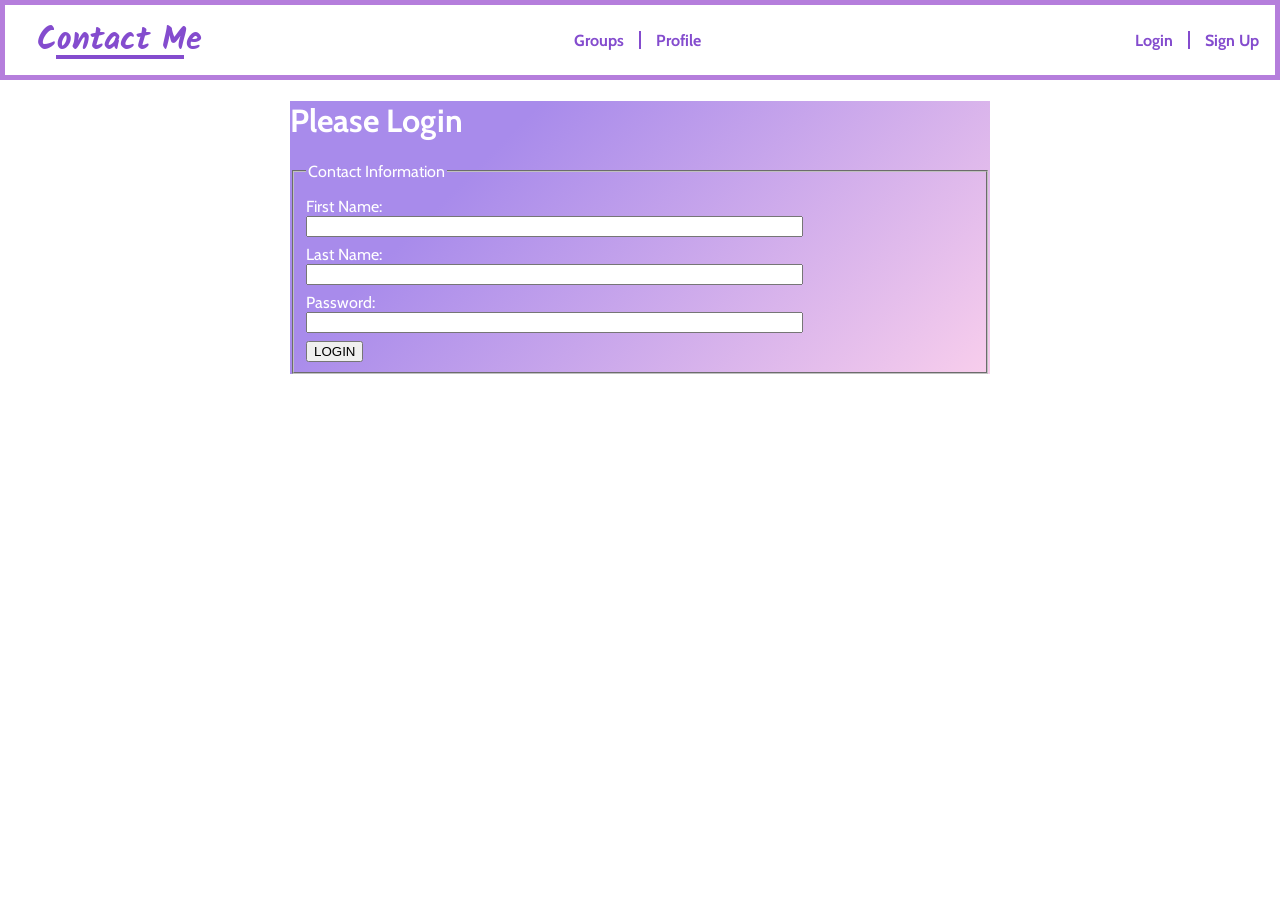
==== login.html @ b6b09e16 "I created a login page for users. I created a login page for users to login into their account. I ma" ====
<!DOCTYPE html>
<html lang="en">
<head>
  <meta charset="UTF-8">
  <meta http-equiv="X-UA-Compatible" content="IE=edge">
  <meta name="viewport" content="width=device-width, initial-scale=1.0">
  <title>Contact Me Profile Page</title>
  <script defer src="https://code.jquery.com/jquery-3.6.0.min.js"  integrity="sha256-/xUj+3OJU5yExlq6GSYGSHk7tPXikynS7ogEvDej/m4="  crossorigin="anonymous"></script>
  <link rel="stylesheet" href="./src/styles/style.css">
  <script defer src="./src/ajax/ajax.js"></script>
</head>
<body>
<div id="bodyBlock">
      <h1>Please Login</h1>
      <form id="addForm" name="addForm" action="#" method="post" onsubmit="return validate(this);">
        <fieldset> 
          <legend>Contact Information</legend>
          <div class="formData">
                         <!-- labels of the fields -->
                         <!-- when you click on the label you can type in the field -->
            <label for="firstName">First Name:</label>
            <div class="value"><input type="text" size="60" value="" name="firstName" id="firstName"/></div>
          
            <label for="lastName">Last Name:</label>
            <div class="value"><input type="text" size="60" value="" name="lastName" id="lastName"/></div>
            
            <label for="title">Password:</label>
            <div class="value"><input type="text" size="60" value="" name="title" id="title"/></div>
            
            <!-- onclick=clearBox makes sure that once you click this field the text inside of it is removed -->
          <button onclick="clickMe()">LOGIN</button>
        </fieldset>
      </form>
    </div>
</body>
</html>
---- src/styles/style.css ----
/* sitewide styles */
@import url('https://fonts.googleapis.com/css2?family=Cabin:wght@400;700&display=swap');
/* logo font */
@import url('https://fonts.googleapis.com/css2?family=Kalam:wght@700&display=swap');


:root {
  /* color palette */
  --clr-dark: #000000;
  --clr-light: #ffffff;
  --clr-accent: #844cce;
  --clr--accent-compliment: #96CE4C;
  --fw-normal: 400;
  --fw-bold: 700;
  --f-logo: 'Kalam', cursive;
}

body, html {
  margin: 0;
  padding: 0;
  min-height: 100%;
  width: 100%;
  font-family: 'Cabin', sans-serif;
  background-color: var(--clr-light);
  color: var(--clr-dark)
}


*,
*::before,
*::after {
  box-sizing: border-box;
}

a {
  text-decoration: none;
  font-weight: var(--fw-bold);
  color: var(--clr-accent)
}

a:hover,
a:focus {
  text-decoration: underline;
}

/* header styling */

.logo {
  font-family: var(--f-logo);
  font-size: 2em;
}

.logo:after {
  --width: 4em;
  content: '';
  position: absolute;
  height: 4px;
  width: var(--width);
  bottom: .5em;
  right: calc(50% - (var(--width) / 2));
  background-color: var(--clr-accent);
  transform: scaleX(1);
  transition: transform 100ms ease-out;
}

.logo:hover:after,
.logo:focus:after {
  transform: scaleX(1.3);
}

a.logo:hover,
.logo:focus {
  text-decoration: none;
}

header {
  background-color: var(--clr-light);
  width: 100%;
  top: 0;
  position: sticky;
  z-index: 99;
  height: 5em;
  border: 1px solid #b57edc;
  border-width: thick;
  padding: -8em -8em -8em;
/* background: -webkit-linear-gradient(top left, #6B3CCA, #B68AFF);
background: -moz-linear-gradient(top left, #6B3CCA, #B68AFF);
background: linear-gradient(to bottom right, #6B3CCA, #B68AFF); */

}

header nav {
  height: 100%;
}

header ul {
  margin: 0;
  padding: 0;
  display: flex;
  flex-wrap: wrap;
  align-items: center;
  list-style: none;
  height: 100%;
}

header li {
  height: 100%;
  display: flex;
  align-items: center;
}

header a {
  padding: 0 1em;
}

header a {
  height: 100%;
  display: flex;
  align-items: center;
  position: relative;
}

header ul li:nth-of-type(2) {
  position: absolute;
  right: 50%;
}

header ul li:nth-of-type(3) {
  position: absolute;
  left: 50%;
}

header ul li:nth-last-of-type(2) {
  margin-left: auto;
}

/* cool vertical line between some links in header */
header ul li:nth-of-type(2n) a::after { 
  --height: 1.1em;

  content: '';
  width: 2px;
  position: absolute;
  right: -1px;
  top: calc(50% - (.5 * var(--height)));
  height: var(--height);
  background-color: var(--clr-accent);
}

#contact body {
  font-family: Arial, Helvetica, sans-serif;
}

#bodyBlock {
  width: 700px;
  margin: auto;
  background-image: linear-gradient(315deg, #f8ceec 0%, #a88beb 74%); 
}

#bodyBlock h1 {
  color: white;
}
  /* the textbox where you put in your description  */
/* color of the output is blue */
#output {
  margin: 1em 0;
  color: black;
  /* background-color:blue; */
  padding: 1em;
  border: 1px solid #ddd;
}
/* where to put the fields */
fieldset {
  padding-top: 1em; 
  color: white;
}
.field {
  width: 120px;
  margin: 0 0.5em 0.5em 0;
  float: left;
  clear: left;
  text-align: right;
}
.value {
  margin: 0 0 0.5em 0;
}
#save {
  float: right;
}

input:focus
{
  background: #fee;
}

textarea:focus
{
  background: #fee; 
}
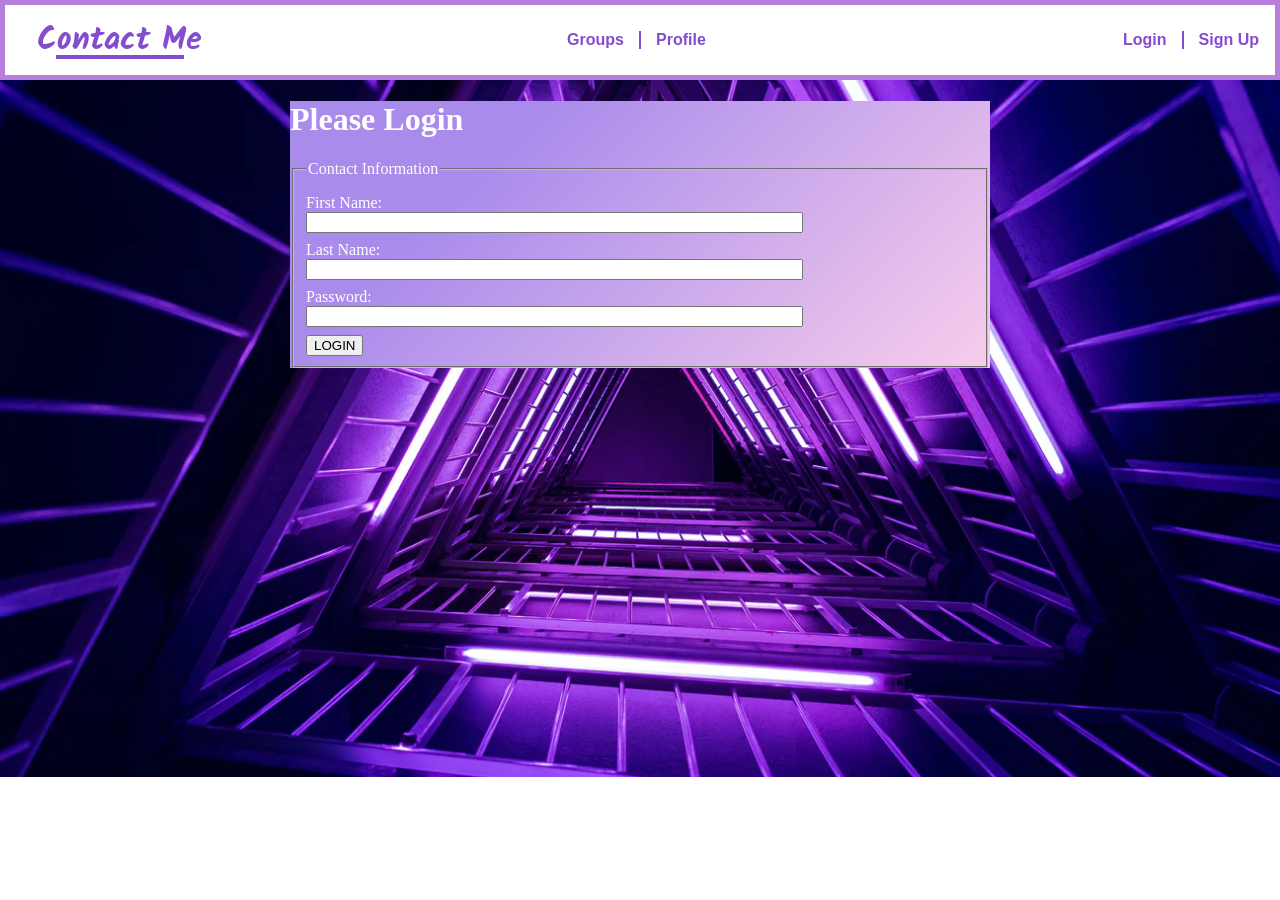
==== commit f53bb444: "I was able to make the background fit the whole page of the website. I used inspect to see how I cou" ====
--- a/login.html
+++ b/login.html
@@ -7,6 +7,7 @@
   <title>Contact Me Profile Page</title>
   <script defer src="https://code.jquery.com/jquery-3.6.0.min.js"  integrity="sha256-/xUj+3OJU5yExlq6GSYGSHk7tPXikynS7ogEvDej/m4="  crossorigin="anonymous"></script>
   <link rel="stylesheet" href="./src/styles/style.css">
+  <link rel="stylesheet" href="./src/styles/login.css">
   <script defer src="./src/ajax/ajax.js"></script>
 </head>
 <body>
--- a/src/styles/style.css
+++ b/src/styles/style.css
@@ -22,7 +22,7 @@
   width: 100%;
   font-family: 'Cabin', sans-serif;
   background-color: var(--clr-light);
-  color: var(--clr-dark)
+  color: var(--clr-dark);
 }
 
 
@@ -147,53 +147,3 @@
   background-color: var(--clr-accent);
 }
 
-#contact body {
-  font-family: Arial, Helvetica, sans-serif;
-}
-
-#bodyBlock {
-  width: 700px;
-  margin: auto;
-  background-image: linear-gradient(315deg, #f8ceec 0%, #a88beb 74%); 
-}
-
-#bodyBlock h1 {
-  color: white;
-}
-  /* the textbox where you put in your description  */
-/* color of the output is blue */
-#output {
-  margin: 1em 0;
-  color: black;
-  /* background-color:blue; */
-  padding: 1em;
-  border: 1px solid #ddd;
-}
-/* where to put the fields */
-fieldset {
-  padding-top: 1em; 
-  color: white;
-}
-.field {
-  width: 120px;
-  margin: 0 0.5em 0.5em 0;
-  float: left;
-  clear: left;
-  text-align: right;
-}
-.value {
-  margin: 0 0 0.5em 0;
-}
-#save {
-  float: right;
-}
-
-input:focus
-{
-  background: #fee;
-}
-
-textarea:focus
-{
-  background: #fee; 
-}
--- a/src/styles/login.css
+++ b/src/styles/login.css
@@ -0,0 +1,58 @@
+body, html {
+  font-family: Arial, Helvetica, sans-serif;
+  background-image: url("/src/img/lights.jpg");
+  background-repeat: no-repeat;
+  background-size: 100%;
+  background-attachment: fixed;
+  width: 100%;
+  height: 700px;
+}
+
+#bodyBlock {
+  width: 700px;
+  margin: auto;
+  background-image: linear-gradient(315deg, #f8ceec 0%, #a88beb 74%); 
+  font-family: 'Ephesis', cursive;
+}
+
+
+#bodyBlock h1 {
+  color: white;
+}
+  /* the textbox where you put in your description  */
+/* color of the output is blue */
+#output {
+  margin: 1em 0;
+  color: black;
+  /* background-color:blue; */
+  padding: 1em;
+  border: 1px solid #ddd;
+}
+/* where to put the fields */
+fieldset {
+  padding-top: 1em; 
+  color: white;
+}
+.field {
+  width: 120px;
+  margin: 0 0.5em 0.5em 0;
+  float: left;
+  clear: left;
+  text-align: right;
+}
+.value {
+  margin: 0 0 0.5em 0;
+}
+#save {
+  float: right;
+}
+
+input:focus
+{
+  background: #fee;
+}
+
+textarea:focus
+{
+  background: #fee; 
+}
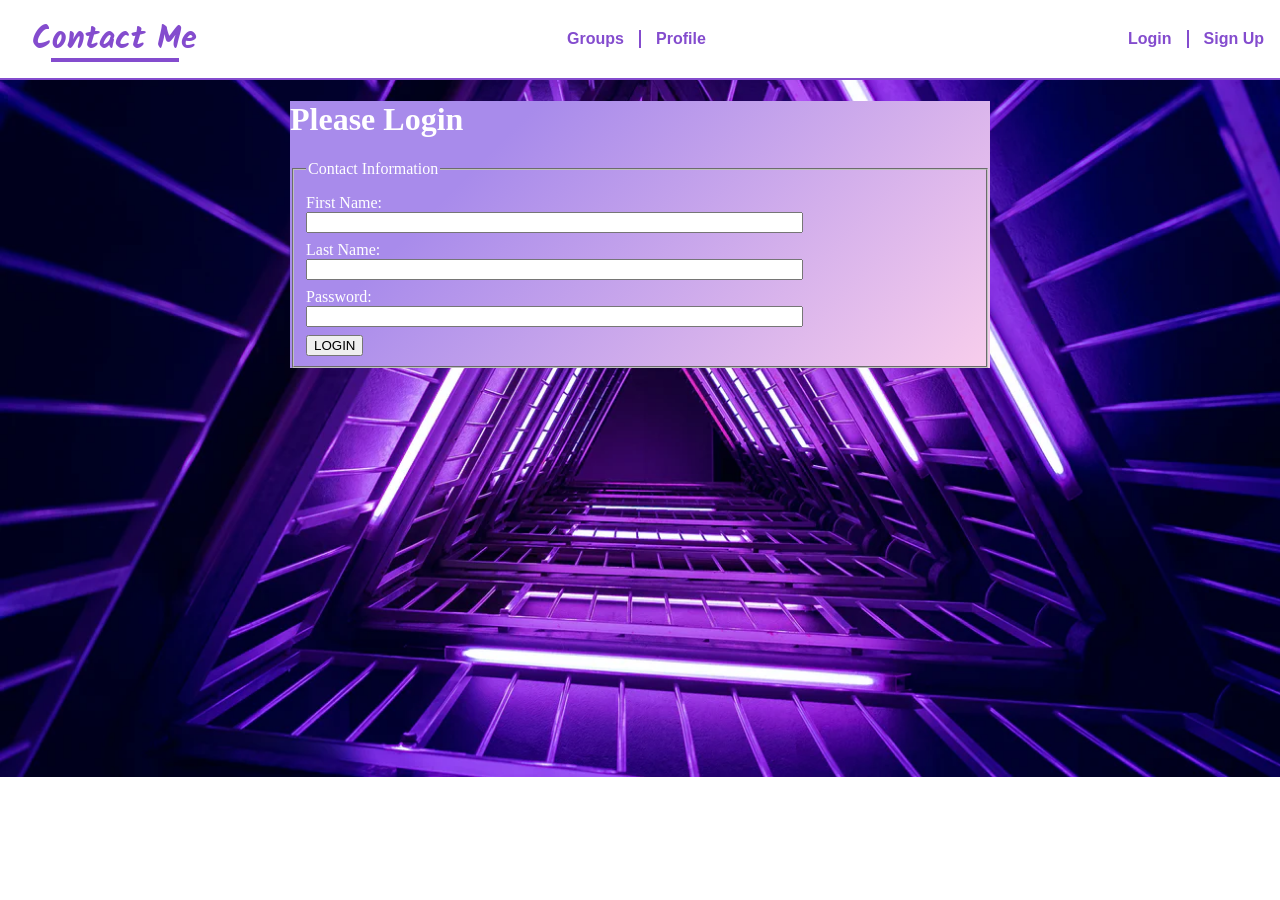
==== commit e0cafb8f: "I changed the style.css I had to make sure that the style.css was the most updated version so that a" ====
--- a/login.html
+++ b/login.html
@@ -27,8 +27,7 @@
             
             <label for="title">Password:</label>
             <div class="value"><input type="text" size="60" value="" name="title" id="title"/></div>
-            
-            <!-- onclick=clearBox makes sure that once you click this field the text inside of it is removed -->
+          </div>
           <button onclick="clickMe()">LOGIN</button>
         </fieldset>
       </form>
--- a/src/styles/style.css
+++ b/src/styles/style.css
@@ -22,9 +22,8 @@
   width: 100%;
   font-family: 'Cabin', sans-serif;
   background-color: var(--clr-light);
-  color: var(--clr-dark);
+  color: var(--clr-dark)
 }
-
 
 *,
 *::before,
@@ -80,13 +79,7 @@
   position: sticky;
   z-index: 99;
   height: 5em;
-  border: 1px solid #b57edc;
-  border-width: thick;
-  padding: -8em -8em -8em;
-/* background: -webkit-linear-gradient(top left, #6B3CCA, #B68AFF);
-background: -moz-linear-gradient(top left, #6B3CCA, #B68AFF);
-background: linear-gradient(to bottom right, #6B3CCA, #B68AFF); */
-
+  border-bottom: solid 2px var(--clr-accent);
 }
 
 header nav {
@@ -145,5 +138,4 @@
   top: calc(50% - (.5 * var(--height)));
   height: var(--height);
   background-color: var(--clr-accent);
-}
-
+}
